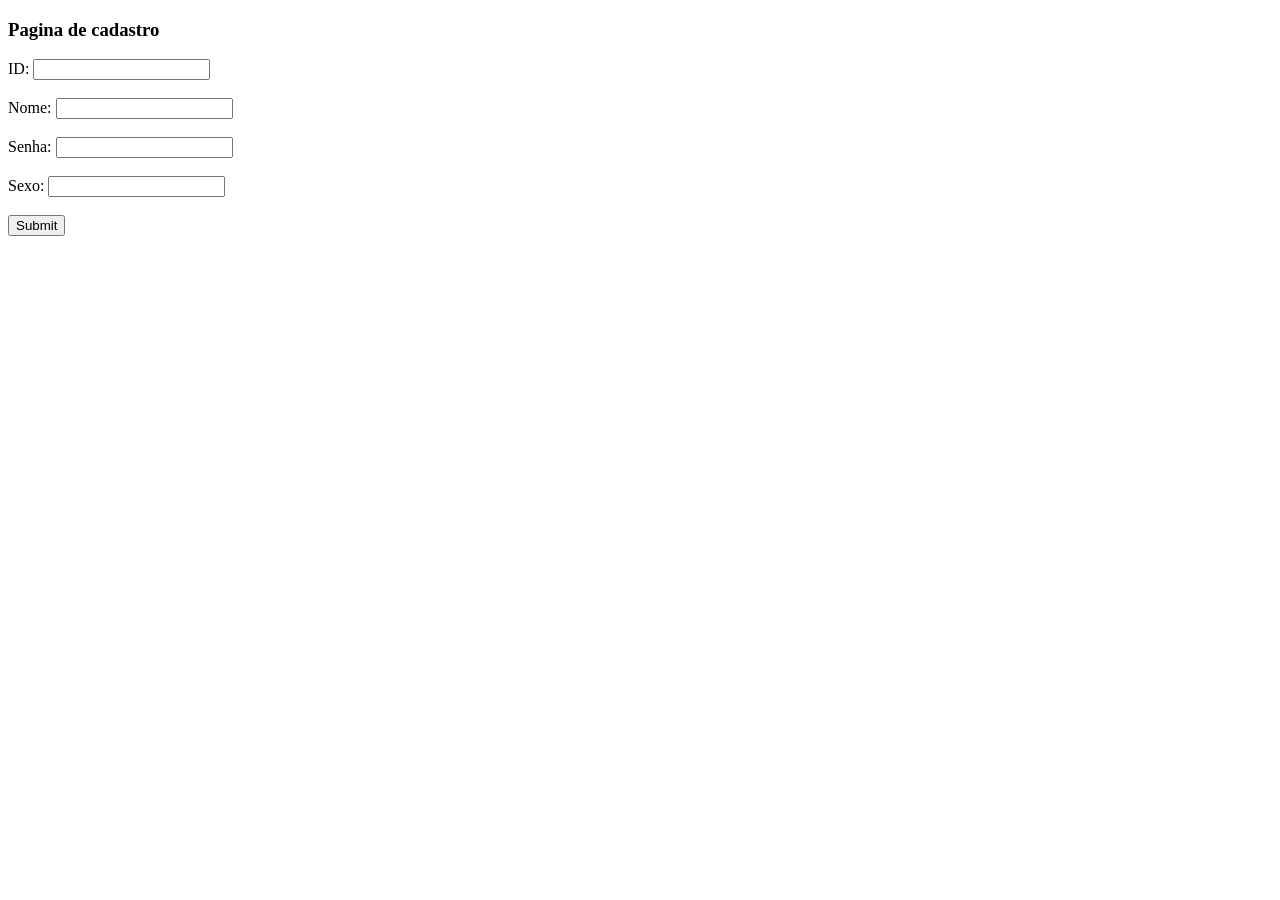
==== cadastrar.html @ a511405d "Vai dar certo com a gloria de Deus, coro" ====
<!DOCTYPE html>
<html lang="en">
<head>
    <meta charset="UTF-8">
    <meta name="viewport" content="width=device-width, initial-scale=1.0">
    <title>Pagina de cadastro</title>
</head>
<body>
    <h3>Pagina de cadastro</h3>
    <form action="">
        ID:
        <input type="text" id="id"> <br> <br>
        Nome:
        <input type="text"><br> <br>
        Senha:
        <input type="password"><br> <br>
        Sexo:
        <input type="text"><br> <br>
        <input type="submit">
    </form>
</body>
</html>
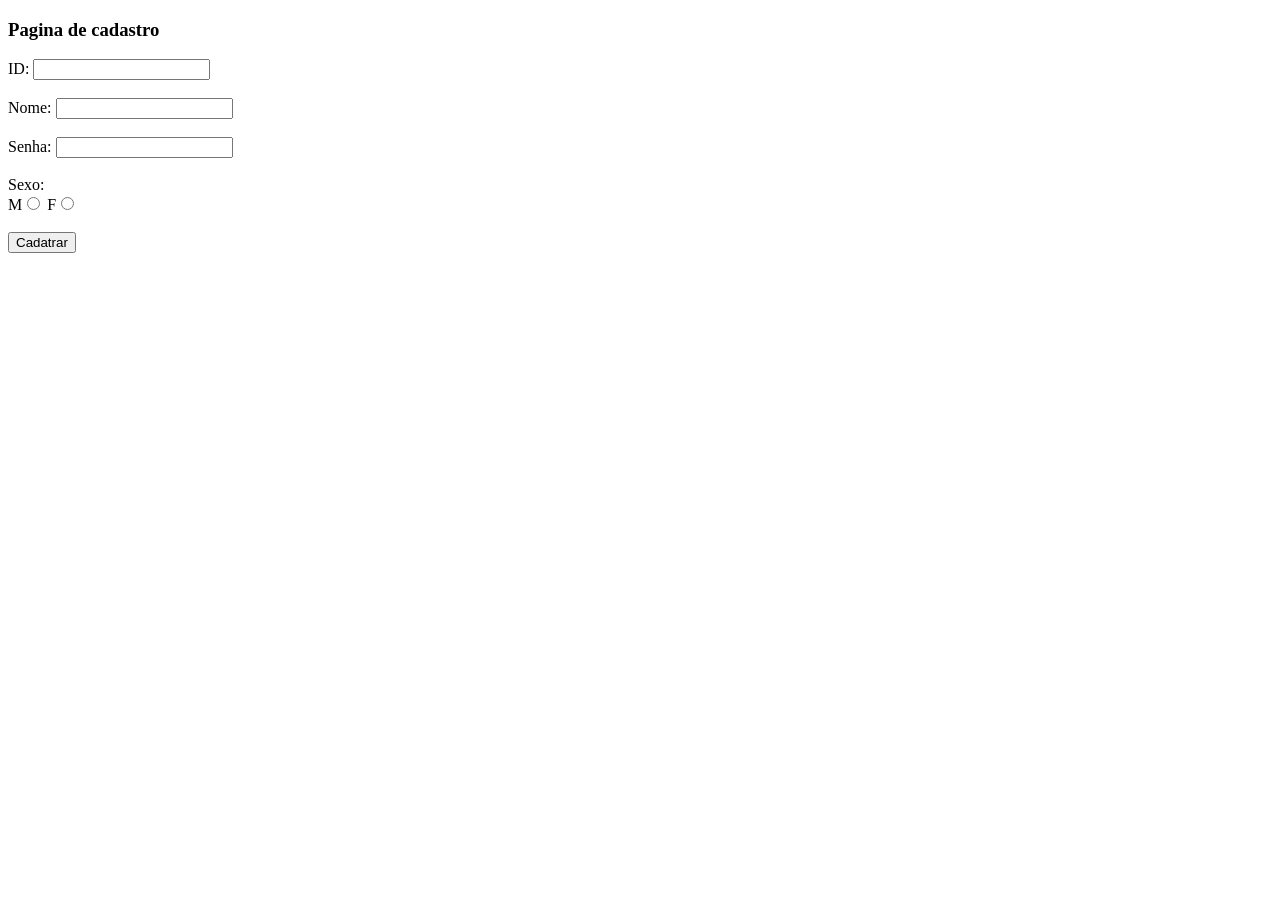
==== commit 411acbfb: "Novo commit" ====
--- a/cadastrar.html
+++ b/cadastrar.html
@@ -1,22 +1,25 @@
-<!DOCTYPE html>
+<!doctype html>
 <html lang="en">
-<head>
-    <meta charset="UTF-8">
-    <meta name="viewport" content="width=device-width, initial-scale=1.0">
+  <head>
+    <meta charset="UTF-8" />
+    <meta name="viewport" content="width=device-width, initial-scale=1.0" />
     <title>Pagina de cadastro</title>
-</head>
-<body>
+  </head>
+  <body>
     <h3>Pagina de cadastro</h3>
     <form action="">
-        ID:
-        <input type="text" id="id"> <br> <br>
-        Nome:
-        <input type="text"><br> <br>
-        Senha:
-        <input type="password"><br> <br>
-        Sexo:
-        <input type="text"><br> <br>
-        <input type="submit">
+      ID:
+      <input type="text" name="id" id="id" /> <br />
+      <br />
+      Nome:
+      <input type="text" name="nome" /><br />
+      <br />
+      Senha:
+      <input type="password" name="senha" /><br />
+      <br />
+      Sexo: <br>M<input type="radio" name="sexo" /> F<input type="radio" name="sexo" /><br />
+      <br />
+      <input type="submit" value="Cadatrar" />
     </form>
-</body>
-</html>+  </body>
+</html>
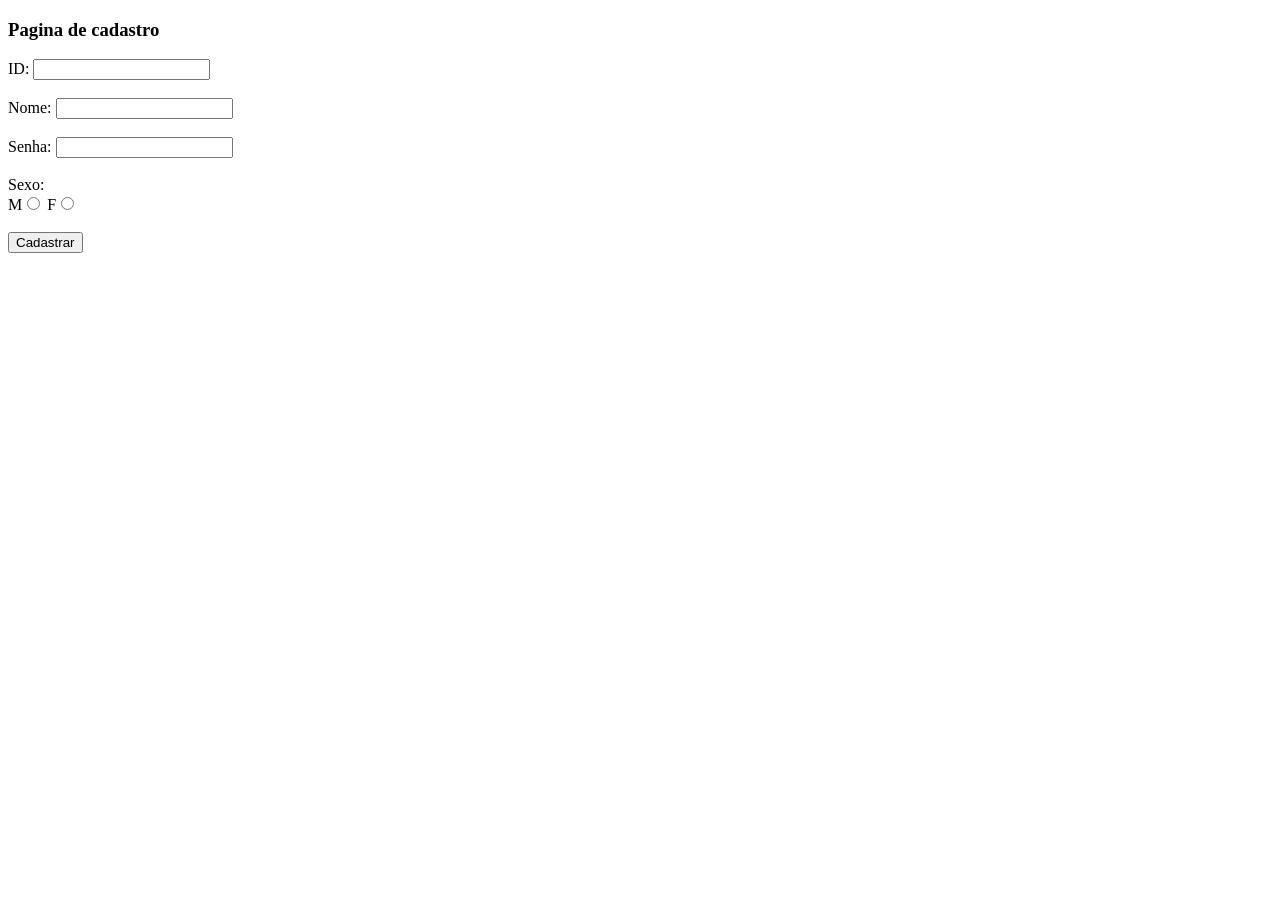
==== commit 8f791b1b: "Ta dando certo, coro" ====
--- a/cadastrar.html
+++ b/cadastrar.html
@@ -7,7 +7,8 @@
   </head>
   <body>
     <h3>Pagina de cadastro</h3>
-    <form action="">
+
+    <form action="usuario.php">
       ID:
       <input type="text" name="id" id="id" /> <br />
       <br />
@@ -17,9 +18,13 @@
       Senha:
       <input type="password" name="senha" /><br />
       <br />
-      Sexo: <br>M<input type="radio" name="sexo" /> F<input type="radio" name="sexo" /><br />
+      Sexo: <br />M<input type="radio" name="sexo" /> F<input
+        type="radio"
+        name="sexo"
+      /><br />
       <br />
-      <input type="submit" value="Cadatrar" />
+      <input type="submit" value="Cadastrar" />
     </form>
+    
   </body>
 </html>
